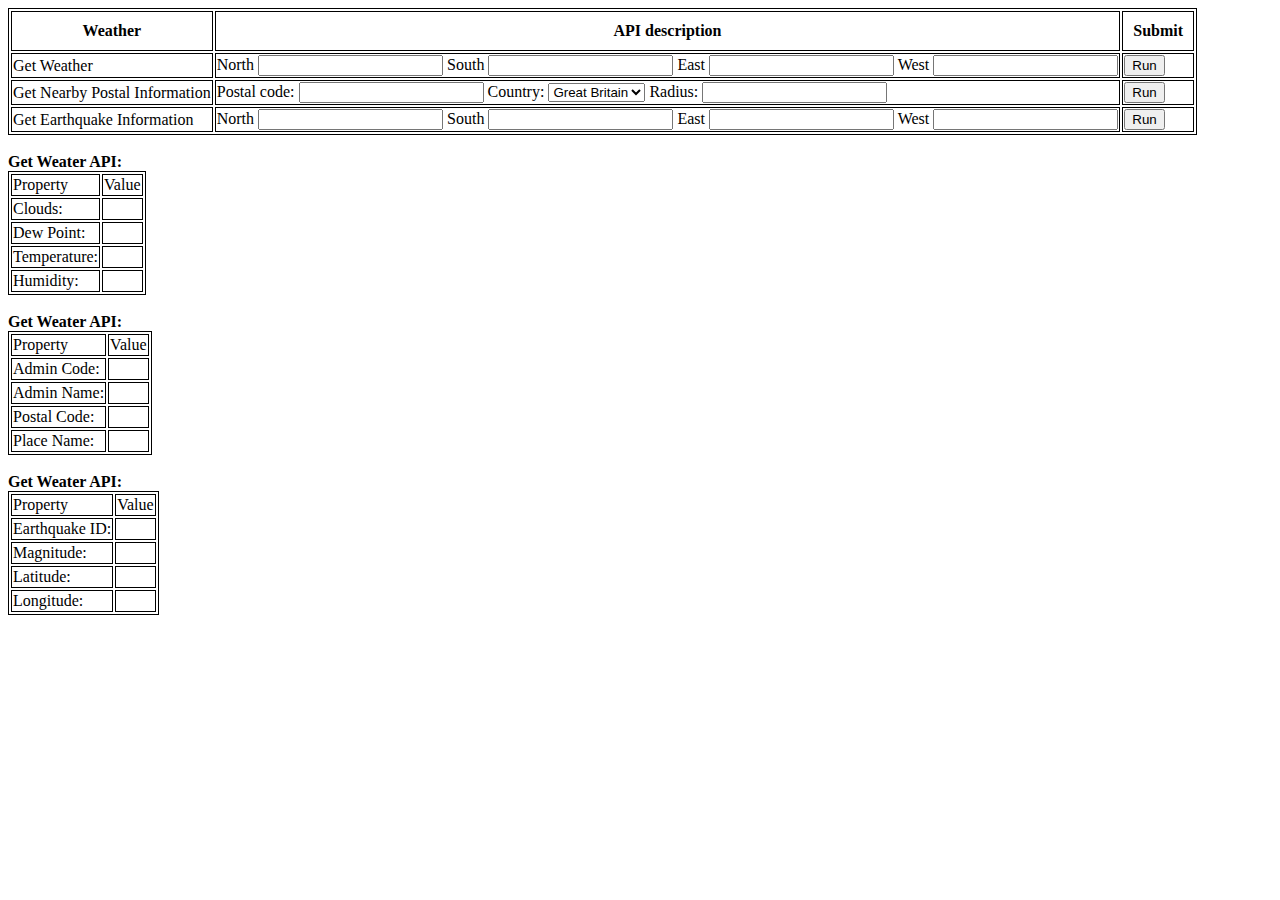
==== docs/index.html @ f06b8438 "Update index.html" ====
<!DOCTYPE html>
<html lang="en">
<head>
  <meta charset="utf-8">
  <title>Task</title>
  <style>
    table, th, td {
      border: 1px solid black;
    }
    th {
      padding: 10px;
    }

    span {
      font-weight: bold;
      font-size: 1em;
    }
  </style>
  <link src="/test/docs/css/styles.css" rel="stylesheet" type="text/css">
</head>

<body>
  <div id="inputTable">
    <table>
      <tr>
        <th>Weather</th>
        <th>API description</th>
        <th>Submit</th>
      </tr>
      <tr>
        <td>Get Weather</td>
        <td>
          <label for="north">North</label>
          <input type="number" id="north">
          <label for="south">South</label>
          <input type="number" id="south">
          <label for="east">East</label>
          <input type="number" id="east">
          <label for="west">West</label>
          <input type="number" id="west">
        </td>
        <td><button id="apiOneRun">Run</button></td>
      </tr>
      <tr>
        <td>Get Nearby Postal Information</td>
        <td>
          <label for="postalcode">Postal code:</label>
          <input type="number" id="postalcode">
          <label for="country">Country:</label>
          <select id="country">
            <option value="GB">Great Britain</option>
            <option value="FR">France</option>
            <option value="DE">Germany</option>
            <option value="US">USA</option>
            <option value="CH">Switzerland</option>
          </select>
          <label for="radius">Radius:</label>
          <input type="number" id="radius">
        </td>
        <td><button id="apiTwoRun">Run</button></td>
      </tr>
      <tr>
        <td>Get Earthquake Information</td>
        <td>
          <label for="northE">North</label>
          <input type="number" id="northE">
          <label for="southE">South</label>
          <input type="number" id="southE">
          <label for="eastE">East</label>
          <input type="number" id="eastE">
          <label for="westE">West</label>
          <input type="number" id="westE">
        </td>
        <td><button id="apiThreeRun">Run</button></td>
      </tr>
    </table>
  </div>

  <br>

  <div id="apiOneResults">
    <span>Get Weater API:</span>
    <table>
      <tr>
        <td>Property</td>
        <td>Value</td>
      </tr>
      <tr>
        <td>Clouds: </td>
        <td id="txtClouds"></td>
      </tr>
      <tr>
        <td>Dew Point: </td>
        <td id="txtDew"></td>
      </tr>
      <tr>
        <td>Temperature: </td>
        <td id="txtTemperature"></td>
      </tr>
      <tr>
        <td>Humidity: </td>
        <td id="txtHumidity"></td>
      </tr>
    </table>
  </div>

  <br>

  <div id="apiTwoResults">
    <span>Get Weater API:</span>
    <table>
      <tr>
        <td>Property</td>
        <td>Value</td>
      </tr>
      <tr>
        <td>Admin Code: </td>
        <td id="txtAdminCode"></td>
      </tr>
      <tr>
        <td>Admin Name: </td>
        <td id="txtAdminName"></td>
      </tr>
      <tr>
        <td>Postal Code: </td>
        <td id="txtPostalCode"></td>
      </tr>
      <tr>
        <td>Place Name: </td>
        <td id="txtPlaceName"></td>
      </tr>
    </table>
  </div>

  <br>

  <div id="apiThreeResults">
    <span>Get Weater API:</span>
    <table>
      <tr>
        <td>Property</td>
        <td>Value</td>
      </tr>
      <tr>
        <td>Earthquake ID: </td>
        <td id="txtEarthId"></td>
      </tr>
      <tr>
        <td>Magnitude: </td>
        <td id="txtMagnitude"></td>
      </tr>
      <tr>
        <td>Latitude: </td>
        <td id="txtLat"></td>
      </tr>
      <tr>
        <td>Longitude: </td>
        <td id="txtLong"></td>
      </tr>
    </table>
  </div>

  <script type="application/javascript" src="/test/docs/js/jquery-2.2.3.min.js"></script>
  <script type="application/javascript" src="/test/docs/js/script.js"></script>
</body>
</html>
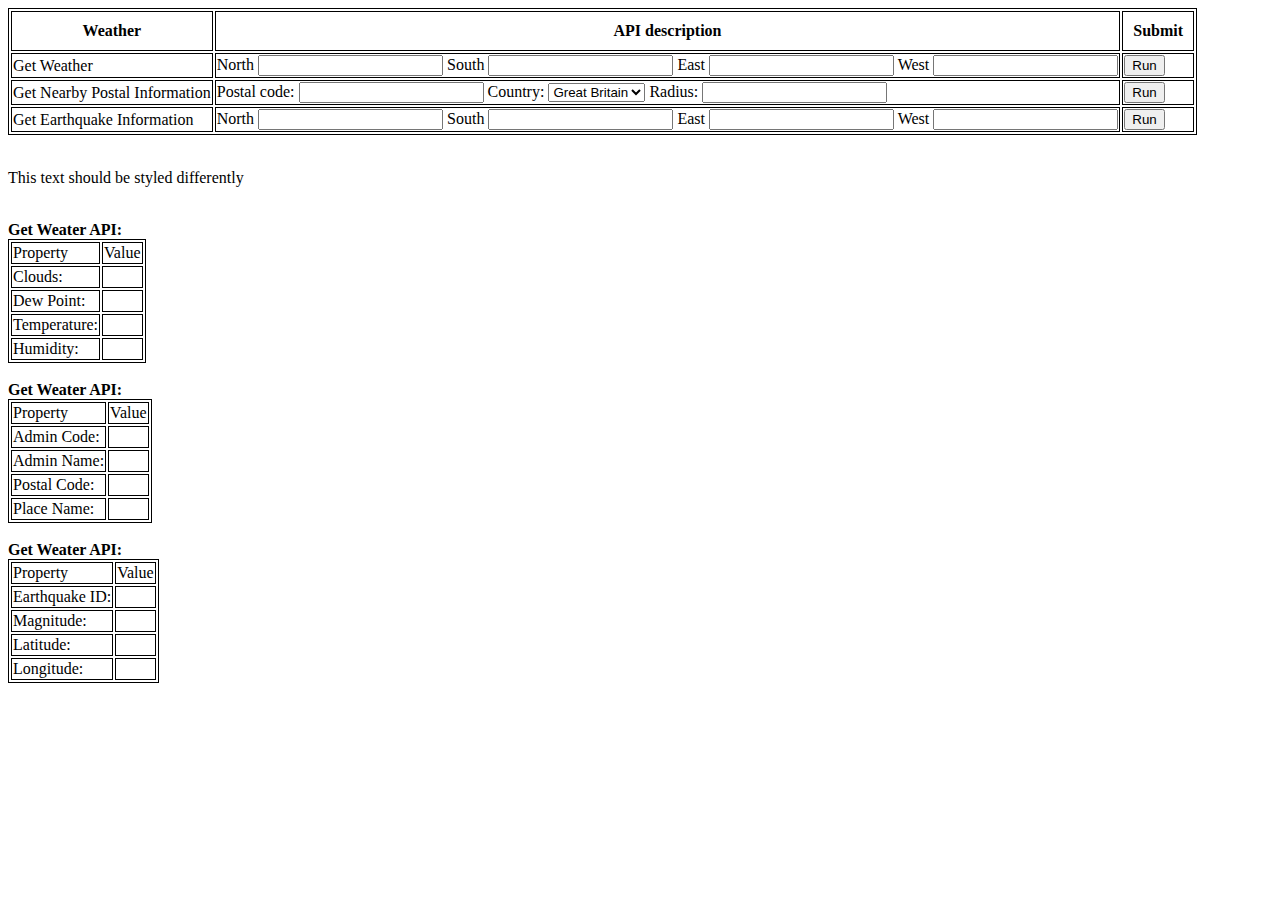
==== commit a030e465: "Update index.html" ====
--- a/docs/index.html
+++ b/docs/index.html
@@ -76,7 +76,7 @@
     </table>
   </div>
 
-  <br>
+  <br> <p>This text should be styled differently</p> <br>
 
   <div id="apiOneResults">
     <span>Get Weater API:</span>
